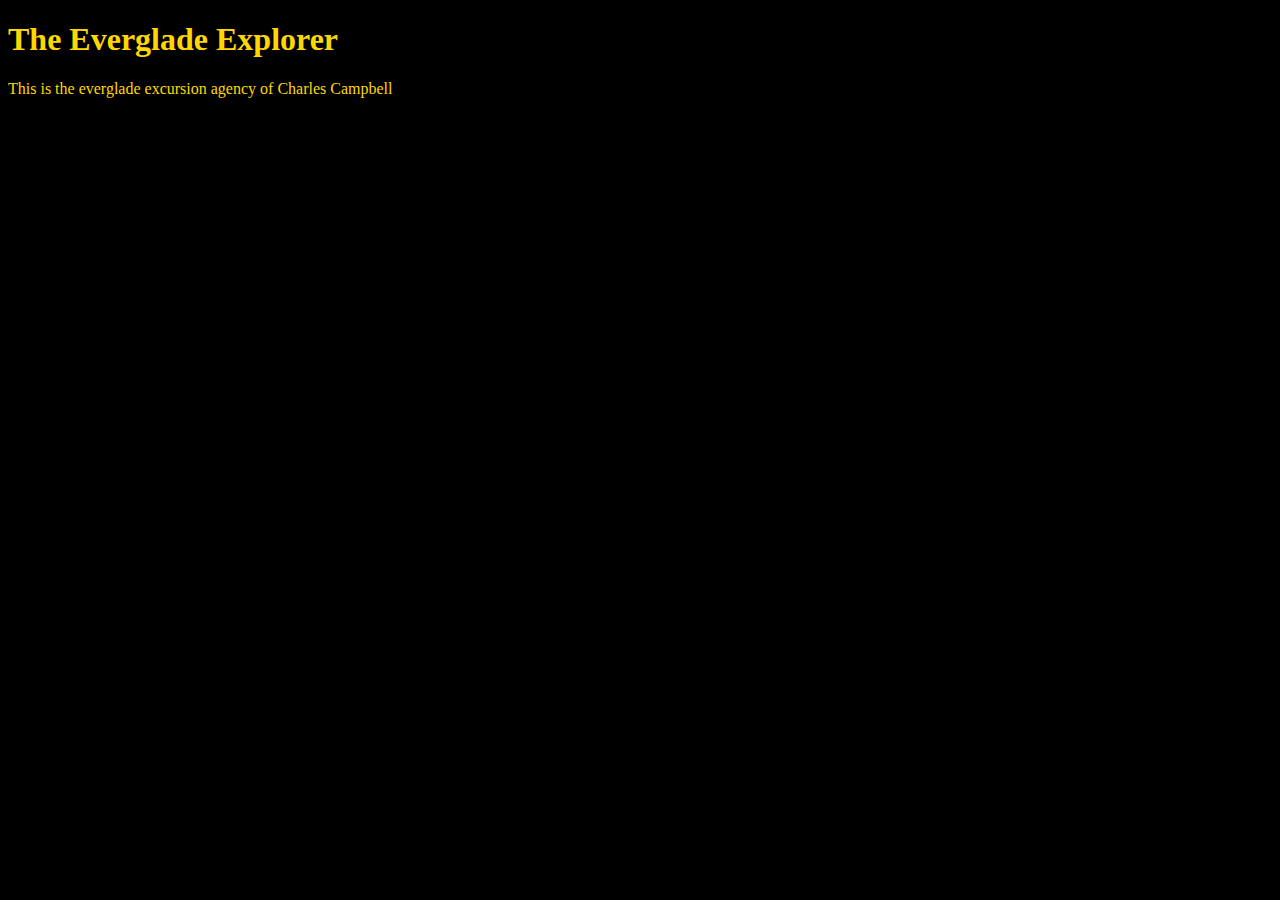
==== index.html @ 420e3ff1 "index and stylesheet" ====
<!DOCTYPE html>
<html lang="en">

<head>
    <meta charset="UTF-8">
    <meta name="viewport" content="width=device-width, initial-scale=1.0">
    <meta http-equiv="X-UA-Compatible" content="ie=edge">
    <link rel="stylesheet" type="text/css" href="css/style.css">
    <title>The Everglade Explorer</title>
</head>

<body>
    <h1>The Everglade Explorer</h1>
    <p>This is the everglade excursion agency of Charles Campbell</p>

</body>

</html>
---- css/style.css ----
body {
    background-color: black;
}

h1,
p {
    color: gold;
}
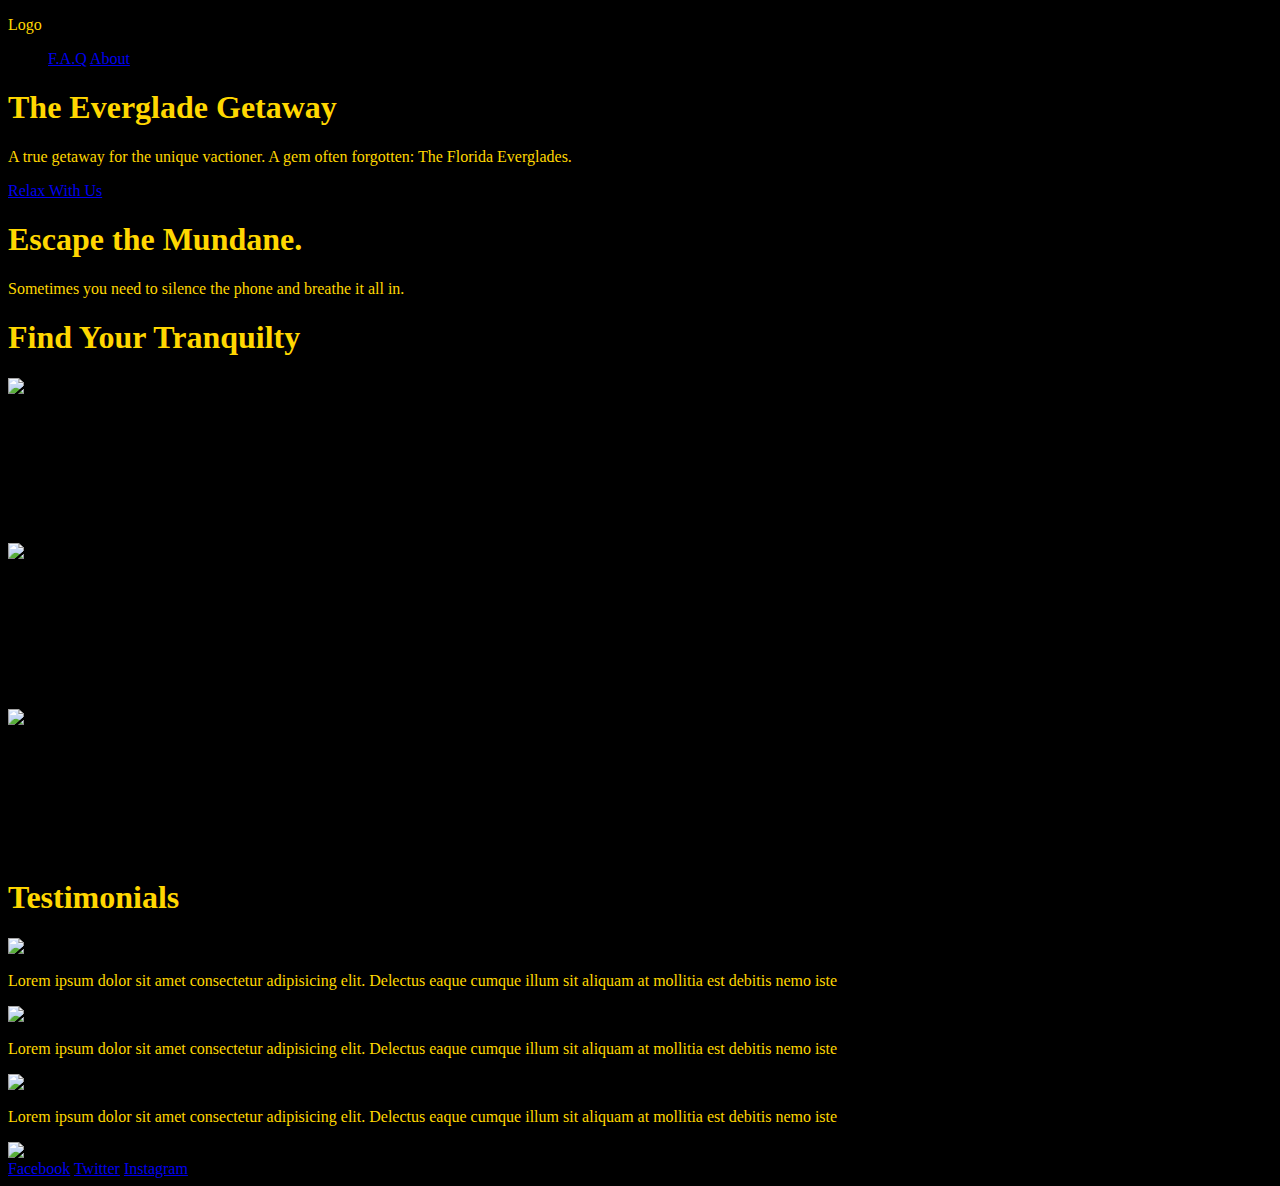
==== commit 3ba762d9: "Add files via upload" ====
--- a/index.html
+++ b/index.html
@@ -1,18 +1,125 @@
-<!DOCTYPE html>
-<html lang="en">
-
-<head>
-    <meta charset="UTF-8">
-    <meta name="viewport" content="width=device-width, initial-scale=1.0">
-    <meta http-equiv="X-UA-Compatible" content="ie=edge">
-    <link rel="stylesheet" type="text/css" href="css/style.css">
-    <title>The Everglade Explorer</title>
-</head>
-
-<body>
-    <h1>The Everglade Explorer</h1>
-    <p>This is the everglade excursion agency of Charles Campbell</p>
-
-</body>
-
+<!DOCTYPE html>
+<html lang="en">
+
+<head>
+    <meta charset="UTF-8">
+    <meta name="viewport" content="width=device-width, initial-scale=1.0">
+    <meta http-equiv="X-UA-Compatible" content="ie=edge">
+    <link href="https://fonts.googleapis.com/css?family=Lora:400,700" rel="stylesheet">
+    <link rel="stylesheet" type="text/css" href="css/style.css">
+    <title>The Everglade Getaway</title>
+</head>
+
+<body>
+
+
+
+    <header class="main-header">
+        <div class="logo">
+            <p class="logo_txt">Logo
+                <p></p>
+        </div>
+        <nav class="main-nav">
+            <ul>
+                <a href="faq.html">F.A.Q</a>
+                <a id="about-border" href="about.html">About</a>
+            </ul>
+        </nav>
+        <div id="main-header__content">
+            <h1>The Everglade Getaway</h1>
+            <p>A true getaway for the unique vactioner. A gem often forgotten: The Florida Everglades. </p>
+            <a class="btn" href="#">Relax With Us</a>
+        </div>
+
+    </header>
+
+
+
+    <div class="center_wrapper">
+        <div>
+            <section class="who_we_are">
+                <h1>Escape the Mundane.</h1>
+                <p>Sometimes you need to silence the phone and breathe it all in. </p>
+            </section>
+        </div>
+
+        <div>
+            <section>
+                <h1>Find Your Tranquilty</h1>
+
+                <div class="offer_pic">
+                    <img src="assets/resized_walk.jpg" alt="board walk photo">
+                    <div>
+                        <h3>Outdoor Boardwalks and Trails.</h3>
+                        <ul>
+                            <li>Miles to explore</li>
+                            <li>flora and fauna descriptions along the way</li>
+                            <li>Various overlooks into the Everglades</li>
+                            <li>Very Picturesque Areas</li>
+
+                        </ul>
+            </section>
+
+            <section>
+                <img src="assets/resized_canoe.jpg " alt="canoe">
+                <h3>Canoe Rentals</h3>
+                <ul>
+                    <li>Get EXTRA close to nature</li>
+                    <li>Unguided or Guided, Your Choice </li>
+                    <li>Great for "on the water " picnics</li>
+                    <li>Must be 18 or accompanied by an adult</li>
+                </ul>
+            </section>
+
+            <section>
+                <img src="assets/resized_airboat.jpg" alt="airboat">
+                <h3>Airboat Ride</h3>
+                <ul>
+                    <li>Our more exhilarating feature</li>
+                    <li>Get far out into the Everglades</li>
+                    <li>Many different species will be seen up close</li>
+                    <li>Must be 13 and up to ride</li>
+                </ul>
+            </section>
+
+            <div>
+                <h1>Testimonials</h1>
+
+                <section>
+                    <img src="# " alt="face 1">
+                    <p>Lorem ipsum dolor sit amet consectetur adipisicing elit. Delectus eaque cumque illum sit aliquam at mollitia
+                        est debitis nemo iste</p>
+                </section>
+
+                <section>
+                    <img src="# " alt="face 2">
+                    <p>Lorem ipsum dolor sit amet consectetur adipisicing elit. Delectus eaque cumque illum sit aliquam at mollitia
+                        est debitis nemo iste</p>
+                </section>
+
+                <section>
+                    <img src="# " alt="face 3">
+                    <p>Lorem ipsum dolor sit amet consectetur adipisicing elit. Delectus eaque cumque illum sit aliquam at mollitia
+                        est debitis nemo iste</p>
+                </section>
+            </div>
+
+            <div>
+                <footer class="footer">
+                    <img src="assets/resized_footer.jpg" alt="gator">
+                    <section>
+                        <a href="# ">Facebook</a>
+                        <a href="# ">Twitter</a>
+                        <a href="# ">Instagram</a>
+
+                    </section>
+
+
+                </footer>
+            </div>
+            </div>
+            </div>
+
+</body>
+
 </html>